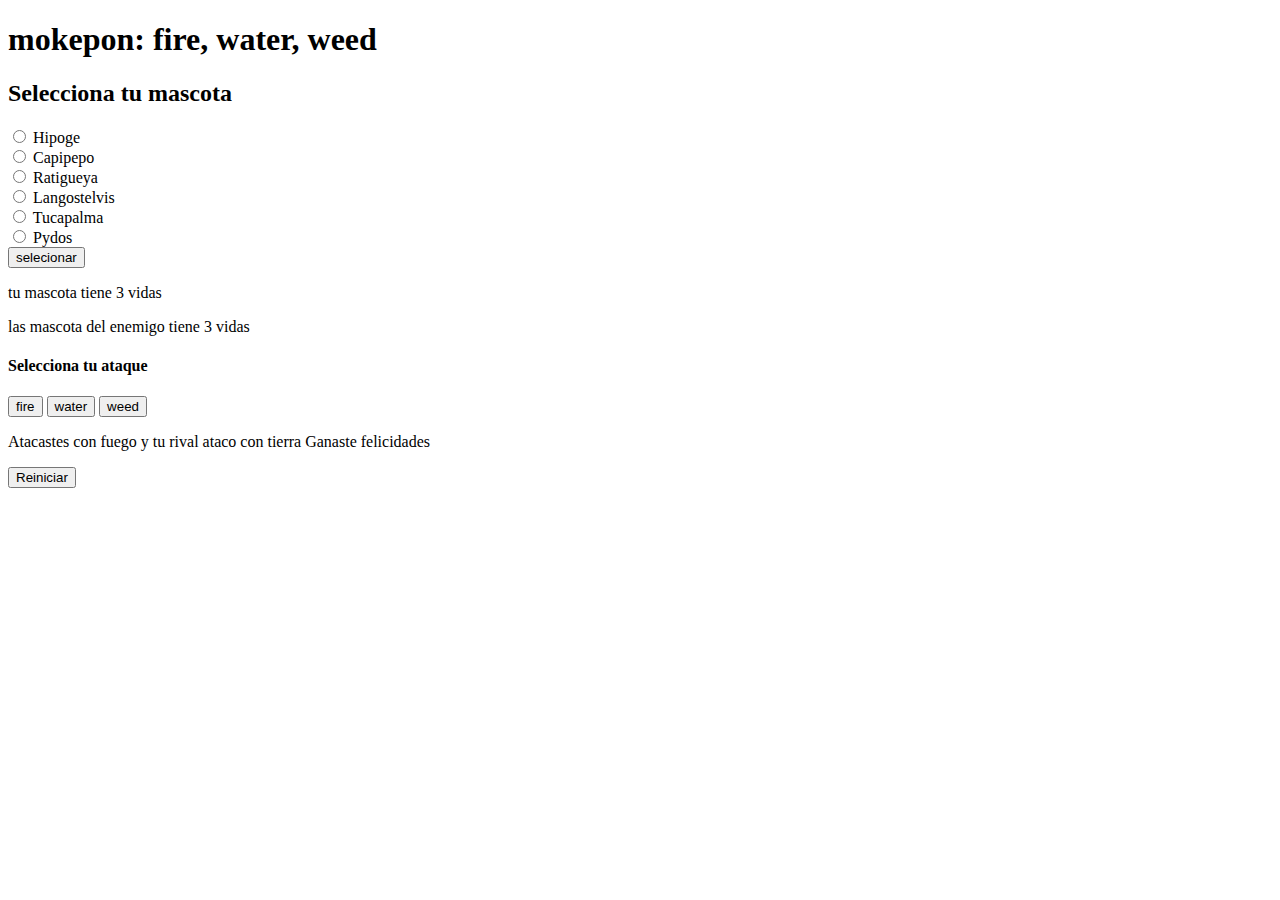
==== indelx.html @ 86cd75d2 "uno" ====
<!DOCTYPE html>
<html lang="en">
<head>
    <meta charset="UTF-8">
    <meta name="viewport" content="width=device-width, initial-scale=1.0">
    <title>mokepon</title>
    <script src="./app.js"></script>
</head>
<body>
    <h1>mokepon: fire, water, weed</h1>

    <section id="tipo-mascota">
        <h2>Selecciona tu mascota</h2>
        
        <!-- Hipoge -> Agua
        Capipepo -> tierra
        Ratigueya -> fuego
        Langostelvis -> agua y tierra
        tucapalma -> agua y tierra
        Pydos -> tierra y fuego -->
        <div>
            <input type="radio" id="hipoge" name="mascota" value="hipoge">
            <label for="hipoge">Hipoge</label>
        </div>
        <div>
            <input type="radio" id="capipepo" name="mascota" value="capipepo">
            <label for="capipepo">Capipepo</label>
        </div>
        <div>
            <input type="radio" id="ratigueya" name="mascota" value="ratigueya">
            <label for="ratigueya">Ratigueya</label>
        </div>
        <div>
            <input type="radio" id="langostelvis" name="mascota" value="langostelvis">
            <label for="langostelvis">Langostelvis</label>
        </div>
        <div>
            <input type="radio" id="tucapalma" name="mascota" value="tucapalma">
            <label for="tucapalma">Tucapalma</label>
        </div>
        <div>
            <input type="radio" id="pydos" name="mascota" value="pydos">
            <label for="pydos">Pydos</label>
        </div>

         <button id="btn-selecion">selecionar</button>
    </section>

    <section id="tipo-ataque">
        
        <p>tu mascota tiene <span id="i-life">3</span> vidas</p>
        <p>las mascota del enemigo tiene <span id="his-life">3</span> vidas</p>
        
        <h4>Selecciona tu ataque</h4>
        <p>
            <button id="btn-fire">fire</button>
            <button id="btn-water">water</button>
            <button id="btn-weed">weed</button>
        </p>
    </section>

    <section id="msg">
        <p>Atacastes con fuego y tu rival ataco con tierra Ganaste felicidades</p>
    </section>

    <section id="menu">
        <button id="btn-reset">Reiniciar</button>
    </section>

</body>
</html>
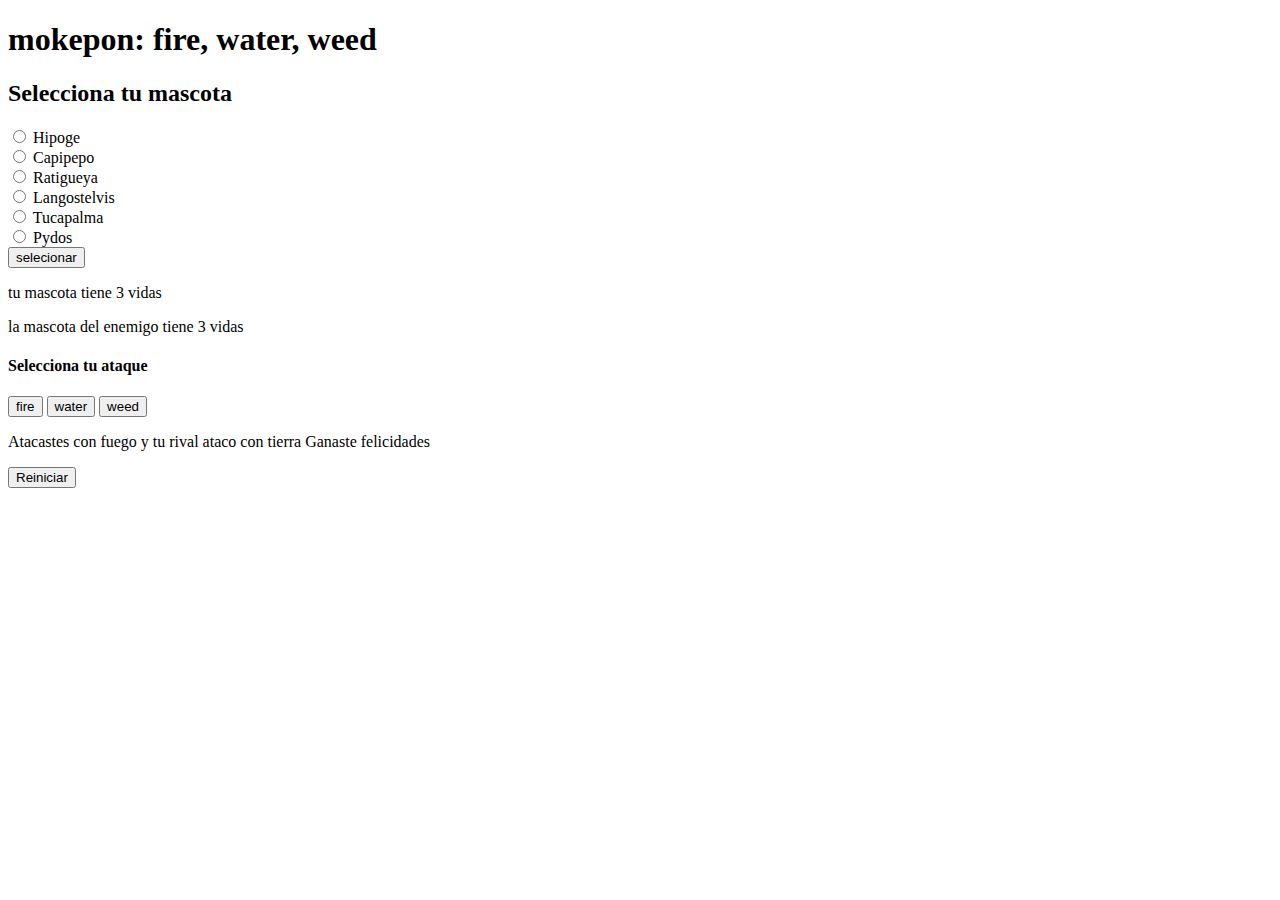
==== commit 4aa51e56: "24 de 84 pc" ====
--- a/indelx.html
+++ b/indelx.html
@@ -3,12 +3,12 @@
 <head>
     <meta charset="UTF-8">
     <meta name="viewport" content="width=device-width, initial-scale=1.0">
+    <script src="./app.js" ></script>
     <title>mokepon</title>
-    <script src="./app.js"></script>
 </head>
 <body>
     <h1>mokepon: fire, water, weed</h1>
-
+    
     <section id="tipo-mascota">
         <h2>Selecciona tu mascota</h2>
         
@@ -43,26 +43,26 @@
             <label for="pydos">Pydos</label>
         </div>
 
-         <button id="btn-selecion">selecionar</button>
+        <button id="btn-selecion">selecionar</button>
     </section>
-
+    
     <section id="tipo-ataque">
         
-        <p>tu mascota tiene <span id="i-life">3</span> vidas</p>
-        <p>las mascota del enemigo tiene <span id="his-life">3</span> vidas</p>
+        <p>tu mascota <span id="my-pet"></span> tiene <span id="i-life">3</span> vidas</p>
+        <p>la mascota <span id="his-pet"></span> del enemigo tiene <span id="his-life">3</span> vidas</p>
         
         <h4>Selecciona tu ataque</h4>
-        <p>
-            <button id="btn-fire">fire</button>
-            <button id="btn-water">water</button>
-            <button id="btn-weed">weed</button>
+        <p id="btns-ataque">
+            <button id="btn-fire" value="fire" name="btn-atk">fire</button>
+            <button id="btn-water" value="water" name="btn-atk">water</button>
+            <button id="btn-weed" value="weed" name="btn-atk">weed</button>
         </p>
     </section>
-
+    
     <section id="msg">
         <p>Atacastes con fuego y tu rival ataco con tierra Ganaste felicidades</p>
     </section>
-
+    
     <section id="menu">
         <button id="btn-reset">Reiniciar</button>
     </section>
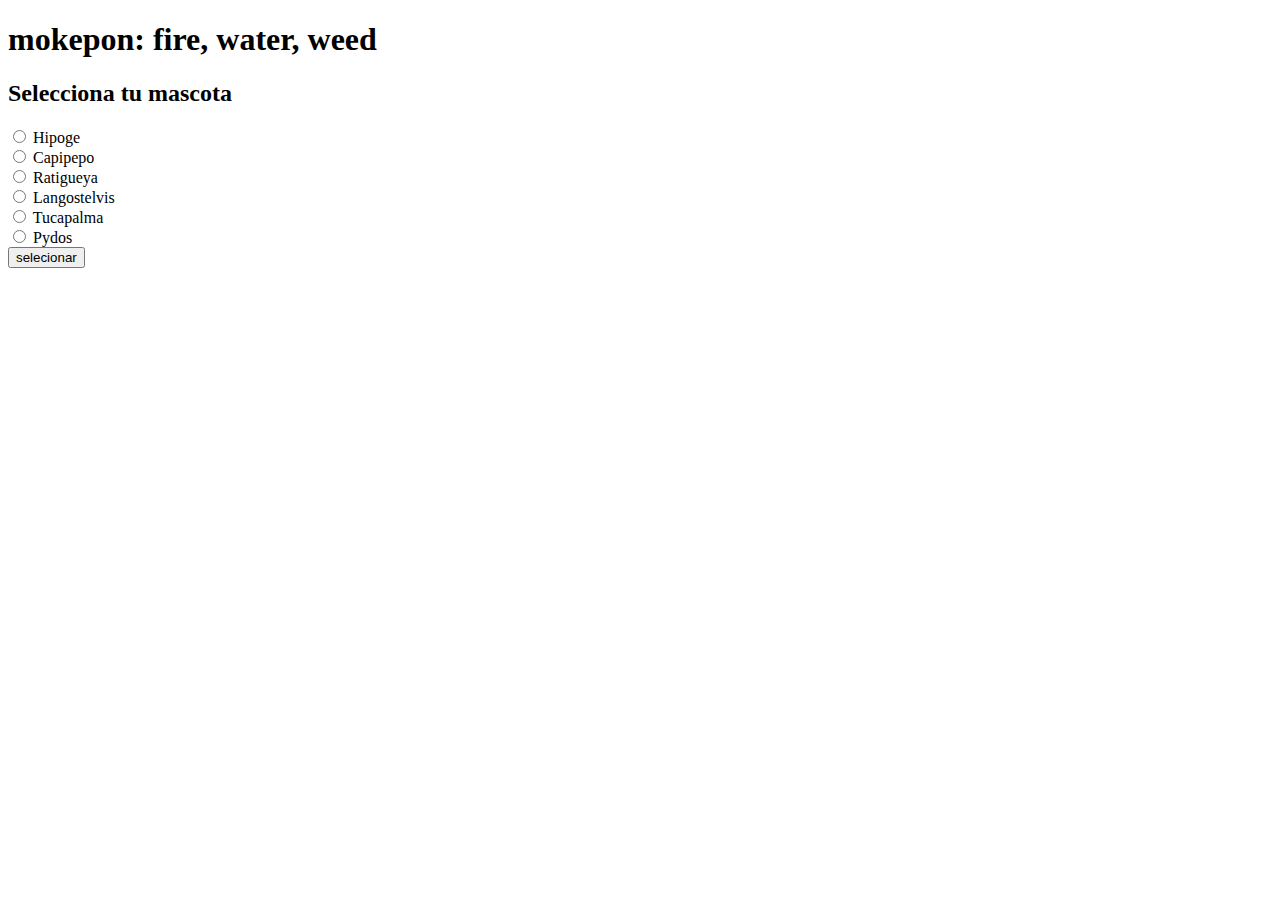
==== commit b71fc250: "31 de 84 pc" ====
--- a/indelx.html
+++ b/indelx.html
@@ -3,7 +3,7 @@
 <head>
     <meta charset="UTF-8">
     <meta name="viewport" content="width=device-width, initial-scale=1.0">
-    <script src="./app.js" ></script>
+    <script src="./app.js" defer></script>
     <title>mokepon</title>
 </head>
 <body>
@@ -48,7 +48,7 @@
     
     <section id="tipo-ataque">
         
-        <p>tu mascota <span id="my-pet"></span> tiene <span id="i-life">3</span> vidas</p>
+        <p>tu mascota <span id="my-pet"></span> tiene <span id="my-life">3</span> vidas</p>
         <p>la mascota <span id="his-pet"></span> del enemigo tiene <span id="his-life">3</span> vidas</p>
         
         <h4>Selecciona tu ataque</h4>
@@ -60,7 +60,7 @@
     </section>
     
     <section id="msg">
-        <p>Atacastes con fuego y tu rival ataco con tierra Ganaste felicidades</p>
+        <!-- <p>Atacastes con fuego y tu rival ataco con tierra Ganaste felicidades</p> -->
     </section>
     
     <section id="menu">
